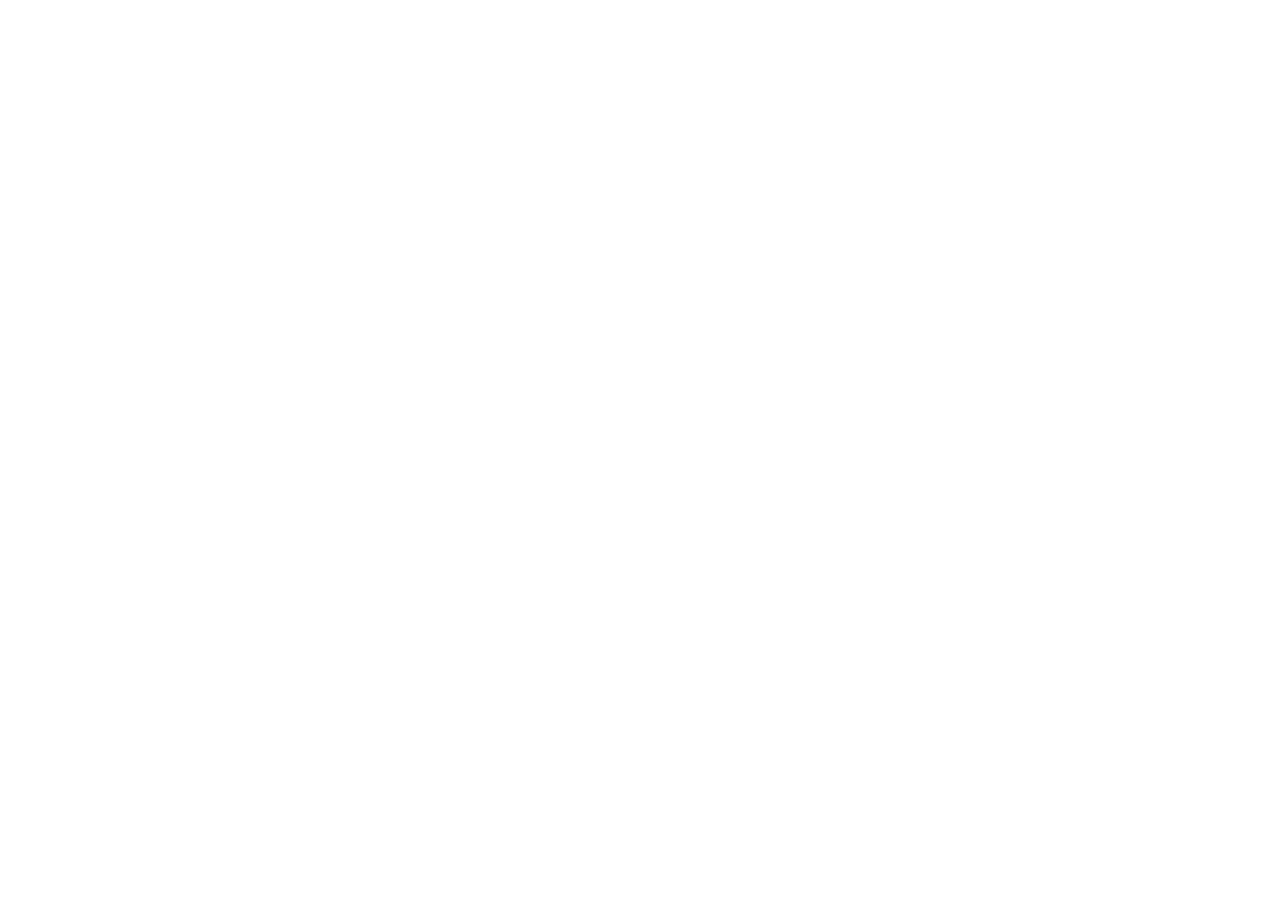
==== MyProject/example.html @ b4be7b63 "Add Project" ====
﻿<!DOCTYPE html>
<html xmlns="http://www.w3.org/1999/xhtml">
<head>
<meta http-equiv="Content-Type" content="text/html; charset=utf-8"/>
    <title></title>

    <script>

        (function () {
            var A = function () {
                this.x = 10;
                var y = 11,
                    z = {
                        a: function () {
                            return "crp";
                        }
                    }
                //return [1, 2, 3];
            }

            A.prototype.test = function (p) {

                return p + z.a();
            }

            var a = new A();

            console.log(a.x);

            console.log(a.test('111'));
        }());
      
    </script>
</head>
<body>
   
</body>
</html>
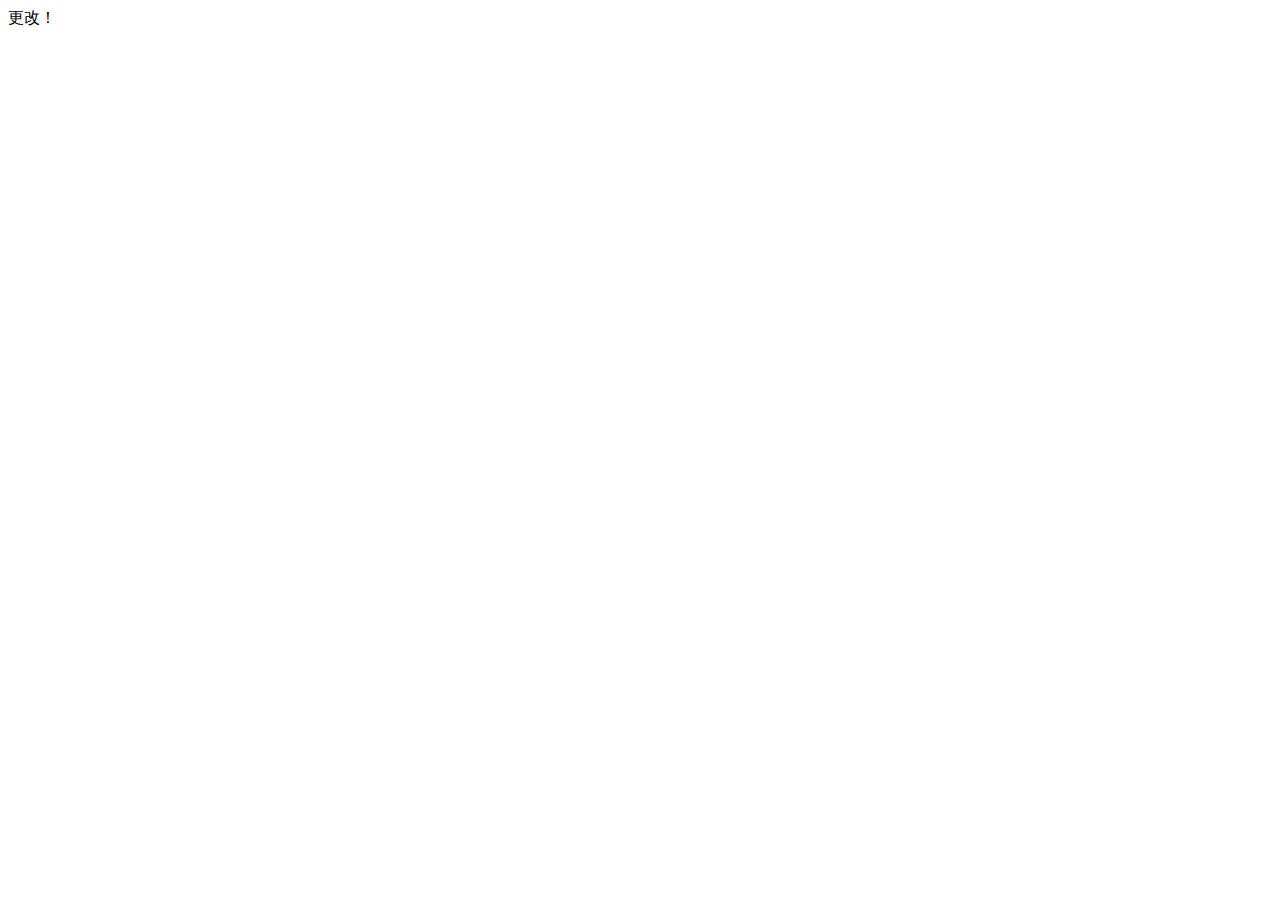
==== commit d19e45e1: "update" ====
--- a/MyProject/example.html
+++ b/MyProject/example.html
@@ -33,6 +33,6 @@
     </script>
 </head>
 <body>
-   
+   更改！
 </body>
 </html>
